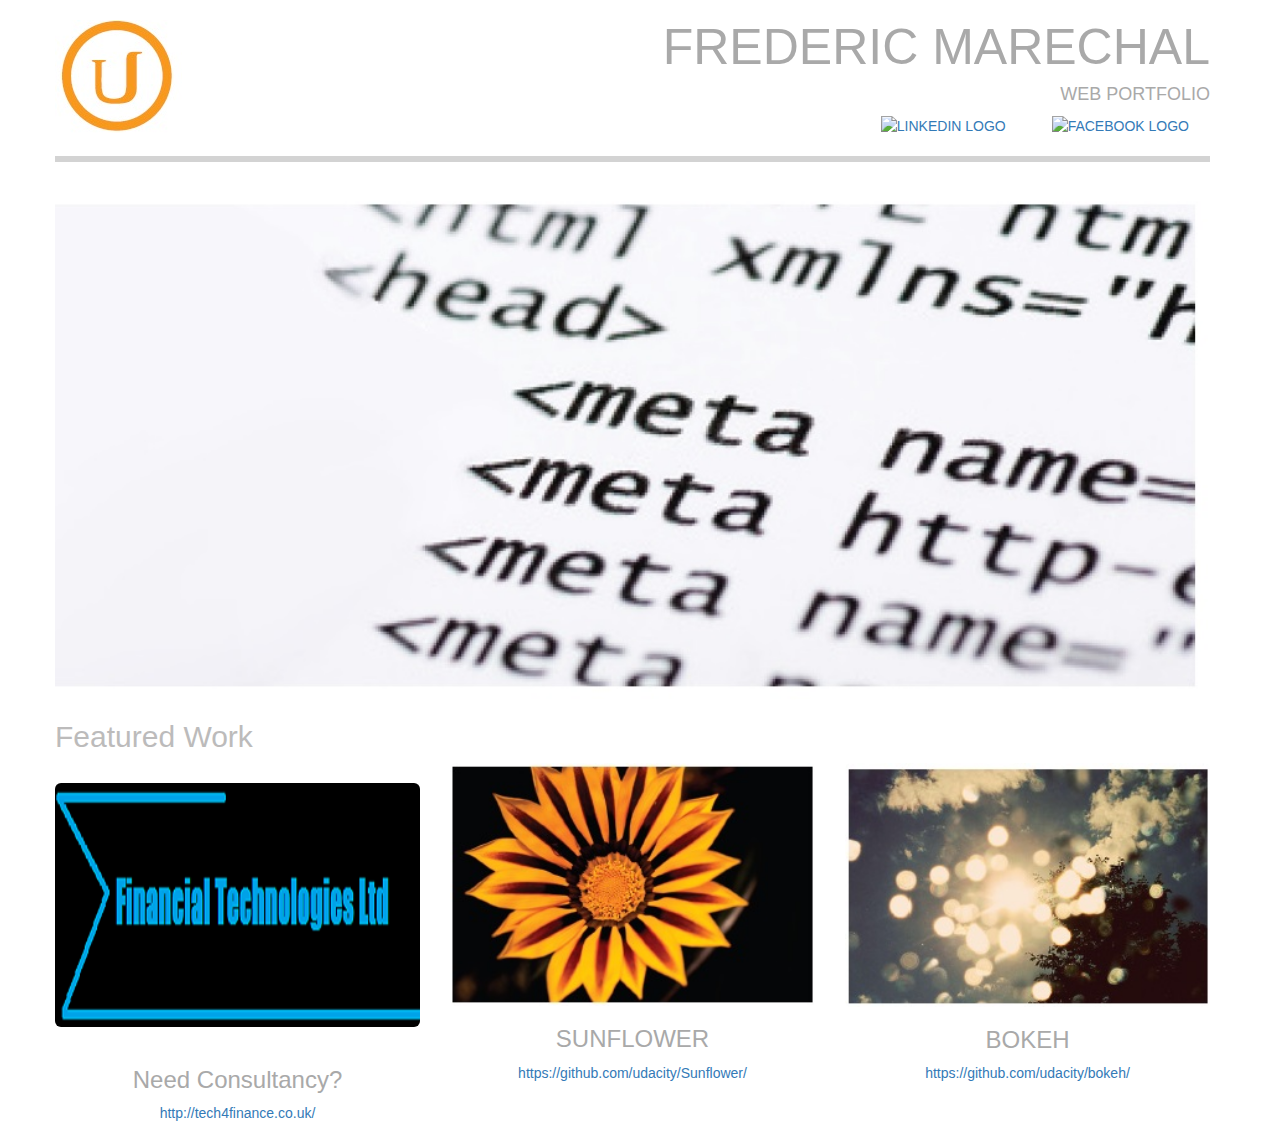
==== index.html @ 35a2f2b2 "Initial commit" ====
<!DOCTYPE html>
<!--Setting the language to English-->
<html lang="en">
<head>
  <!--Setting the char set-->
  <meta charset="utf-8">
  <!--Tell IE use the best engine you've got-->
  <meta http-equiv="X-AU-Comptaible" content="IE=edge">
  <!--This is mobile, how to display the page initially when it loads -->
  <!-- This defines the area of the screen the browser can render content to -->
  <!-- Hardware pixel (HP) are different on each application (desktop, phone, tablet) => each device have an inbuilt ratio factor between HP and DIP
  <!-- width=device-width => instructs the page to match the screen width and deice independent pixel (DIP) => reflow content on any screen size -->
  <!-- initial-scale=1 => 1 to 1 relationship between DIP and CSS pixel => then we use the CSS pixel and the DIP will be resize following the CSS without scaling -->
  <meta name="viewport" content="width=device-width, initial-scale=1">
  <title>Framework</title>
  <!-- link to my custom ccs-->
  <link rel="stylesheet" href="css/main.css">
  <!-- boostrap css-->
    <link rel="stylesheet" href="css/bootstrap.css">
    <link rel="stylesheet" href="css/bootstrap.min.css">
    <link rel="stylesheet" href="css/bootstrap-theme.css">
    <link rel="stylesheet" href="css/bootstrap-theme.min.css">
    <link rel="stylesheet" href="css/bootstrap-responsive.css">
    <link rel="stylesheet" href="css/main.css">
  <link rel="stylesheet" href="css/styles.css">
  <!-- link to google font css - to ensure style are comapible across all browsers-->
  <link href='http://fonts.googleapis.com/css?family=Lato' rel="stylesheet" type="' text/css'">
  <!-- to ensure style are comapible across all browsers-->
  <link rel="stylesheet" src="//normalize-css.google.com/svn/trunk/normalize.css">

  <!-- Load scripts -->
  <script type="text/javascript" src="lib/jquery-2.0.3.intellisense.js"></script>
  <script type="text/javascript" src="lib/jquery-2.0.3.js"></script>
  <script type="text/javascript" src="lib/jquery-2.0.3.min.js"></script>
  <script type="text/javascript" src="lib/jquery-2.0.3.min.map"></script>
  <script type="text/javascript" src="lib/bootstrap.js"></script>
</head>
<body>

<!-- Modal -->
<div class="modal fade" id="flowerModal" tabindex="-1" role="dialog" aria-labelledby="myModalLabel" aria-hidden="true">
  <div class="modal-dialog">
    <div class="modal-content">
      <div class="modal-header">
        <h4 class="modal-title" id="flowerLabel">Work In Progress</h4>
      </div>
      <div class="modal-body">
        <img class="img-responsive" src="images/flower.jpg">
        This section is under construction.
      </div>
      <div class="modal-footer">
        <button type="button" class="btn btn-default" data-dismiss="modal">Close</button>
      </div>
    </div>
  </div>
</div>
<div class="modal fade" id="bokehModal" tabindex="-1" role="dialog" aria-labelledby="myModalLabel" aria-hidden="true">
  <div class="modal-dialog">
    <div class="modal-content">
      <div class="modal-header">
        <h4 class="modal-title" id="bokehLabel">Work In Progress</h4>
      </div>
      <div class="modal-body">
        <img class="img-responsive" src="images/flower.jpg">
        This section is under construction.
      </div>
      <div class="modal-footer">
        <button type="button" class="btn btn-default" data-dismiss="modal">Close</button>
      </div>
    </div>
  </div>
</div>

<div class ="container">
  <div class ="row">
    <div class ="col-md-6">
      <img class ="title-logo img-responsive" src="images/udacity.jpg" alt="Udacity logo">
    </div>
    <div class ="col-md-6 text-right text-uppercase">
      <h1 class="title-super text-thin">Frederic Marechal</h1>
      <h4 class="uppercase">Web Portfolio</h4>
       <a href="https://uk.linkedin.com/in/fredericmarechal"><img class="opaque hover-translucify" src="//lh3.googleusercontent.com/QYc6x0N8FRvQzzxhOxPk2DAcY4A5z1gTl_S0EdjnuHdI6w_RebVBbB6Ecyp4cVVplAplaB1sjOpHbYI_heg=s31#w=66&amp;h=66" srcset="//lh3.googleusercontent.com/QYc6x0N8FRvQzzxhOxPk2DAcY4A5z1gTl_S0EdjnuHdI6w_RebVBbB6Ecyp4cVVplAplaB1sjOpHbYI_heg=s62#w=66&amp;h=66 2x" alt="LinkedIn logo" title="LinkedIn"></a>
       <a href="https://www.facebook.com/frederic.marechal.963"><img class="opaque hover-translucify" src="//lh3.googleusercontent.com/u9HRGSFaLyL6qjMyTxlzsolGg7stZiVIT-RIp1bvKE0eOWnXpIreQPz-hFIYgePE4xN0YNmgQjRTVYBdjrs=s31#w=66&amp;h=66" srcset="//lh3.googleusercontent.com/u9HRGSFaLyL6qjMyTxlzsolGg7stZiVIT-RIp1bvKE0eOWnXpIreQPz-hFIYgePE4xN0YNmgQjRTVYBdjrs=s62#w=66&amp;h=66 2x" alt="Facebook logo" title="Facebook"></a>
    </div>
  </div>
  <div class ="row">
    <div class ="col-md-12">
      <hr>
    </div>
  </div>
  <div class ="row">
    <div class ="col-md-12">
      <img class ="img-responsive img-rounded img-size" src="images/background-image.jpg" alt="Background Image">
    </div>
  </div>
  <div class ="row">
      <div class ="col-md-12">
        <h2 class="text-muted">Featured Work</h2>
      </div>
  </div>
  <div class ="row text-center">
    <div class ="col-md-4">
      <a href="http://tech4finance.co.uk">
        <img class ="img-responsive img-rounded img-size" src="images/sigmalogoblack.png" alt="tech4finance">
      </a>
      <h3 class="uppercase">Need Consultancy?</h3>
      <p><a href="http://tech4finance.co.uk">http://tech4finance.co.uk/</a></p>
    </div>
    <div class ="col-md-4">
        <img class ="img-responsive img-rounded img-size" src="images/flower.jpg" alt="flower" data-toggle="modal" data-target ="#flowerModal">
      <h3 class="uppercase">SUNFLOWER</h3>
      <p><a href="https://github.com/udacity/Sunflower/">https://github.com/udacity/Sunflower/</a></p>
    </div>
    <div class ="col-md-4">
        <img class ="img-responsive img-rounded img-size" src="images/bokeh.jpg" alt="bokeh" data-toggle="modal" data-target ="#bokehModal">
      <h3 class="uppercase">BOKEH</h3>
      <p><a href="https://github.com/udacity/bokeh/">https://github.com/udacity/bokeh/</a></p>
    </div>
  </div>
</div>
</body>
</html>
---- css/main.css ----
/* called in the .html file => see link href='http://fonts.googleapis.com/css?family=Lato' rel="stylesheet" type="' text/css'">*/
/* Set the border to see where the elements are */
/** {
    border: 1px solid blue !important;
}*/

/*Will only apply when screen is less than 300px -> the responsive design is going to kick in*/
/*In this case the background-color of h1 will become blue */
/*could call another styles.css based on the condition */
/*we could have several media queries with different break point and different condition => to increase responsiveness */
@media only screen /*'print' for printing stuff*/ and (max-width: 500px /*this is the break point*/) {
    h1 {
        background-color: blue;
    }

}
---- css/main.css ----
/* called in the .html file => see link href='http://fonts.googleapis.com/css?family=Lato' rel="stylesheet" type="' text/css'">*/
/* Set the border to see where the elements are */
/** {
    border: 1px solid blue !important;
}*/

/*Will only apply when screen is less than 300px -> the responsive design is going to kick in*/
/*In this case the background-color of h1 will become blue */
/*could call another styles.css based on the condition */
/*we could have several media queries with different break point and different condition => to increase responsiveness */
@media only screen /*'print' for printing stuff*/ and (max-width: 500px /*this is the break point*/) {
    h1 {
        background-color: blue;
    }

}
---- css/styles.css ----
/*catch all to ensure these items do not overflow their container*/
img, embed, object, video {
    max-width:100%;
}

/*tap target min size to ensure they can be hit well what ever the devide*/
nav, a, button, video {
    min-width:48px;
    min-width:48px;
    padding: 1.5em; /* space bweteen elem => 1.5 size of the nav, a, button, video tags */
}

/*affect elements in the body*/
body
{
    font-family: 'Lato',  sans-serif;
    color:darkgray;
    font-weight:300;
}

hr {
    border: solid lightgrey;
}

.text-muted {
    color: #BCBBBB;
}

.text-thin {
    font-weight:100;
}

.title-super{
    font-size: 50px;
}

.title-logo{
    margin-top: 20px;
}

.img-size
{
    width: 100%;
    height: 100%;
}
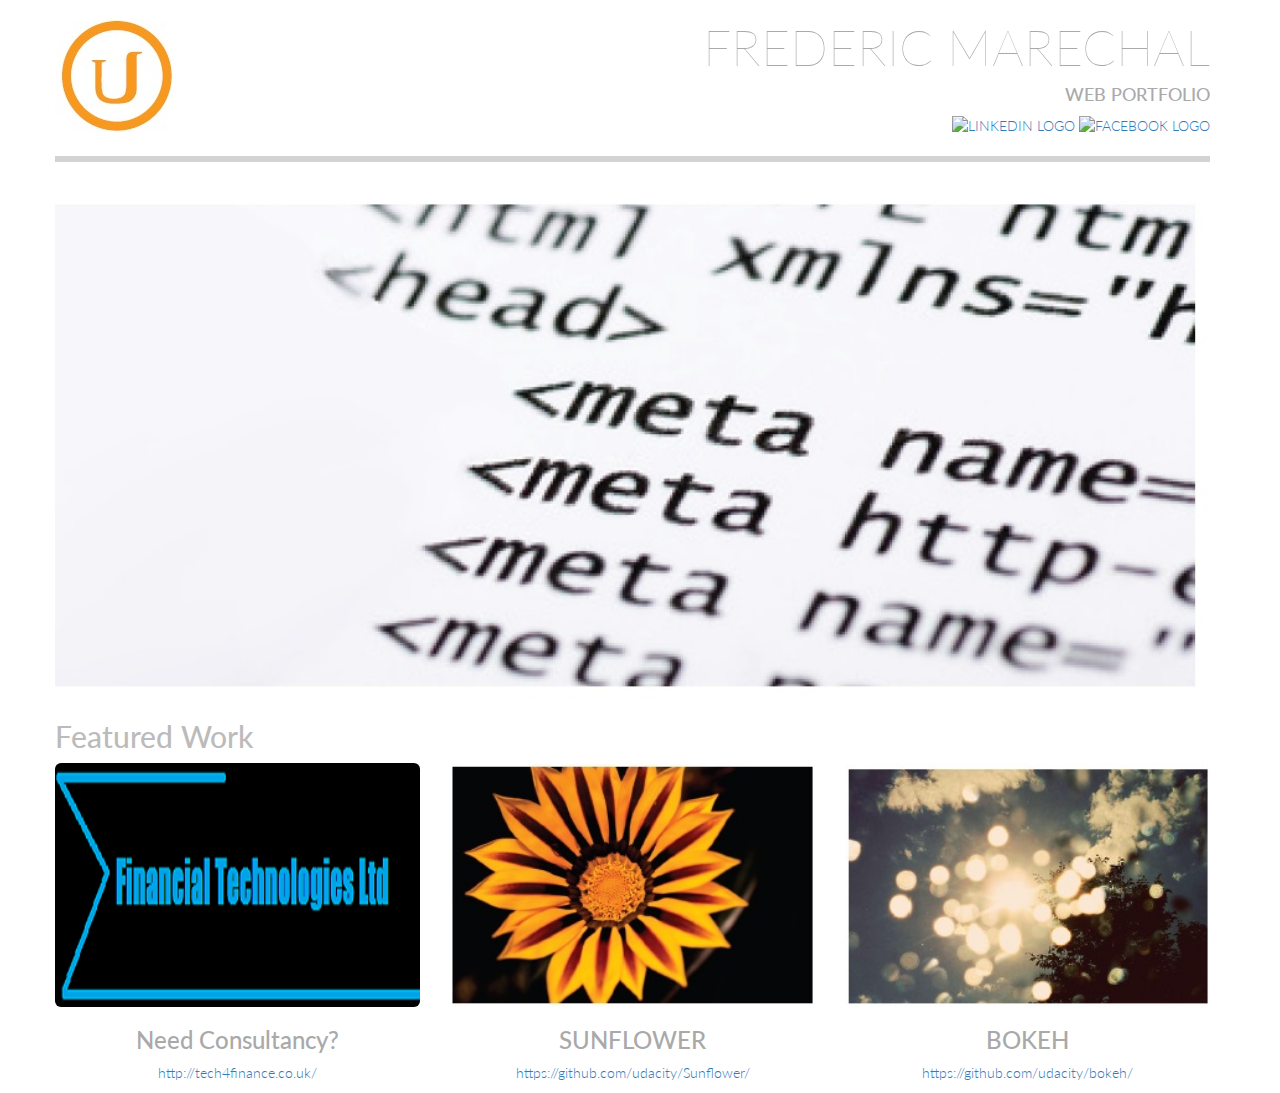
==== commit 297b4af8: "changes made following advices of the HTML5 validator" ====
--- a/index.html
+++ b/index.html
@@ -5,10 +5,10 @@
   <!--Setting the char set-->
   <meta charset="utf-8">
   <!--Tell IE use the best engine you've got-->
-  <meta http-equiv="X-AU-Comptaible" content="IE=edge">
-  <!--This is mobile, how to display the page initially when it loads -->
+  <meta http-equiv="X-UA-Compatible" content="IE=edge">
+<!--This is mobile, how to display the page initially when it loads -->
   <!-- This defines the area of the screen the browser can render content to -->
-  <!-- Hardware pixel (HP) are different on each application (desktop, phone, tablet) => each device have an inbuilt ratio factor between HP and DIP
+  <!-- Hardware pixel (HP) are different on each application (desktop, phone, tablet) => each device have an inbuilt ratio factor between HP and DIP -->
   <!-- width=device-width => instructs the page to match the screen width and deice independent pixel (DIP) => reflow content on any screen size -->
   <!-- initial-scale=1 => 1 to 1 relationship between DIP and CSS pixel => then we use the CSS pixel and the DIP will be resize following the CSS without scaling -->
   <meta name="viewport" content="width=device-width, initial-scale=1">
@@ -24,9 +24,9 @@
     <link rel="stylesheet" href="css/main.css">
   <link rel="stylesheet" href="css/styles.css">
   <!-- link to google font css - to ensure style are comapible across all browsers-->
-  <link href='http://fonts.googleapis.com/css?family=Lato' rel="stylesheet" type="' text/css'">
+  <link href='http://fonts.googleapis.com/css?family=Lato' rel="stylesheet" type="text/css">
   <!-- to ensure style are comapible across all browsers-->
-  <link rel="stylesheet" src="//normalize-css.google.com/svn/trunk/normalize.css">
+  <link rel="stylesheet" src="//normalize-css.googlecode.com/svn/trunk/normalize.css" />
 
   <!-- Load scripts -->
   <script type="text/javascript" src="lib/jquery-2.0.3.intellisense.js"></script>
@@ -38,14 +38,14 @@
 <body>
 
 <!-- Modal -->
-<div class="modal fade" id="flowerModal" tabindex="-1" role="dialog" aria-labelledby="myModalLabel" aria-hidden="true">
+<div class="modal fade" id="flowerModal" tabindex="-1" role="dialog" aria-labelledby="flowerModal" aria-hidden="true">
   <div class="modal-dialog">
     <div class="modal-content">
       <div class="modal-header">
         <h4 class="modal-title" id="flowerLabel">Work In Progress</h4>
       </div>
       <div class="modal-body">
-        <img class="img-responsive" src="images/flower.jpg">
+        <img class="img-responsive" src="images/flower.jpg" alt="flower">
         This section is under construction.
       </div>
       <div class="modal-footer">
@@ -54,14 +54,14 @@
     </div>
   </div>
 </div>
-<div class="modal fade" id="bokehModal" tabindex="-1" role="dialog" aria-labelledby="myModalLabel" aria-hidden="true">
+<div class="modal fade" id="bokehModal" tabindex="-1" role="dialog" aria-labelledby="bokehModal" aria-hidden="true">
   <div class="modal-dialog">
     <div class="modal-content">
       <div class="modal-header">
         <h4 class="modal-title" id="bokehLabel">Work In Progress</h4>
       </div>
       <div class="modal-body">
-        <img class="img-responsive" src="images/flower.jpg">
+        <img class="img-responsive" src="images/boreh.jpg" alt="boreh">
         This section is under construction.
       </div>
       <div class="modal-footer">
--- a/css/styles.css
+++ b/css/styles.css
@@ -7,7 +7,7 @@
 nav, a, button, video {
     min-width:48px;
     min-width:48px;
-    padding: 1.5em; /* space bweteen elem => 1.5 size of the nav, a, button, video tags */
+    /*padding: 1.5em;  space bweteen elem => 1.5 size of the nav, a, button, video tags */
 }
 
 /*affect elements in the body*/
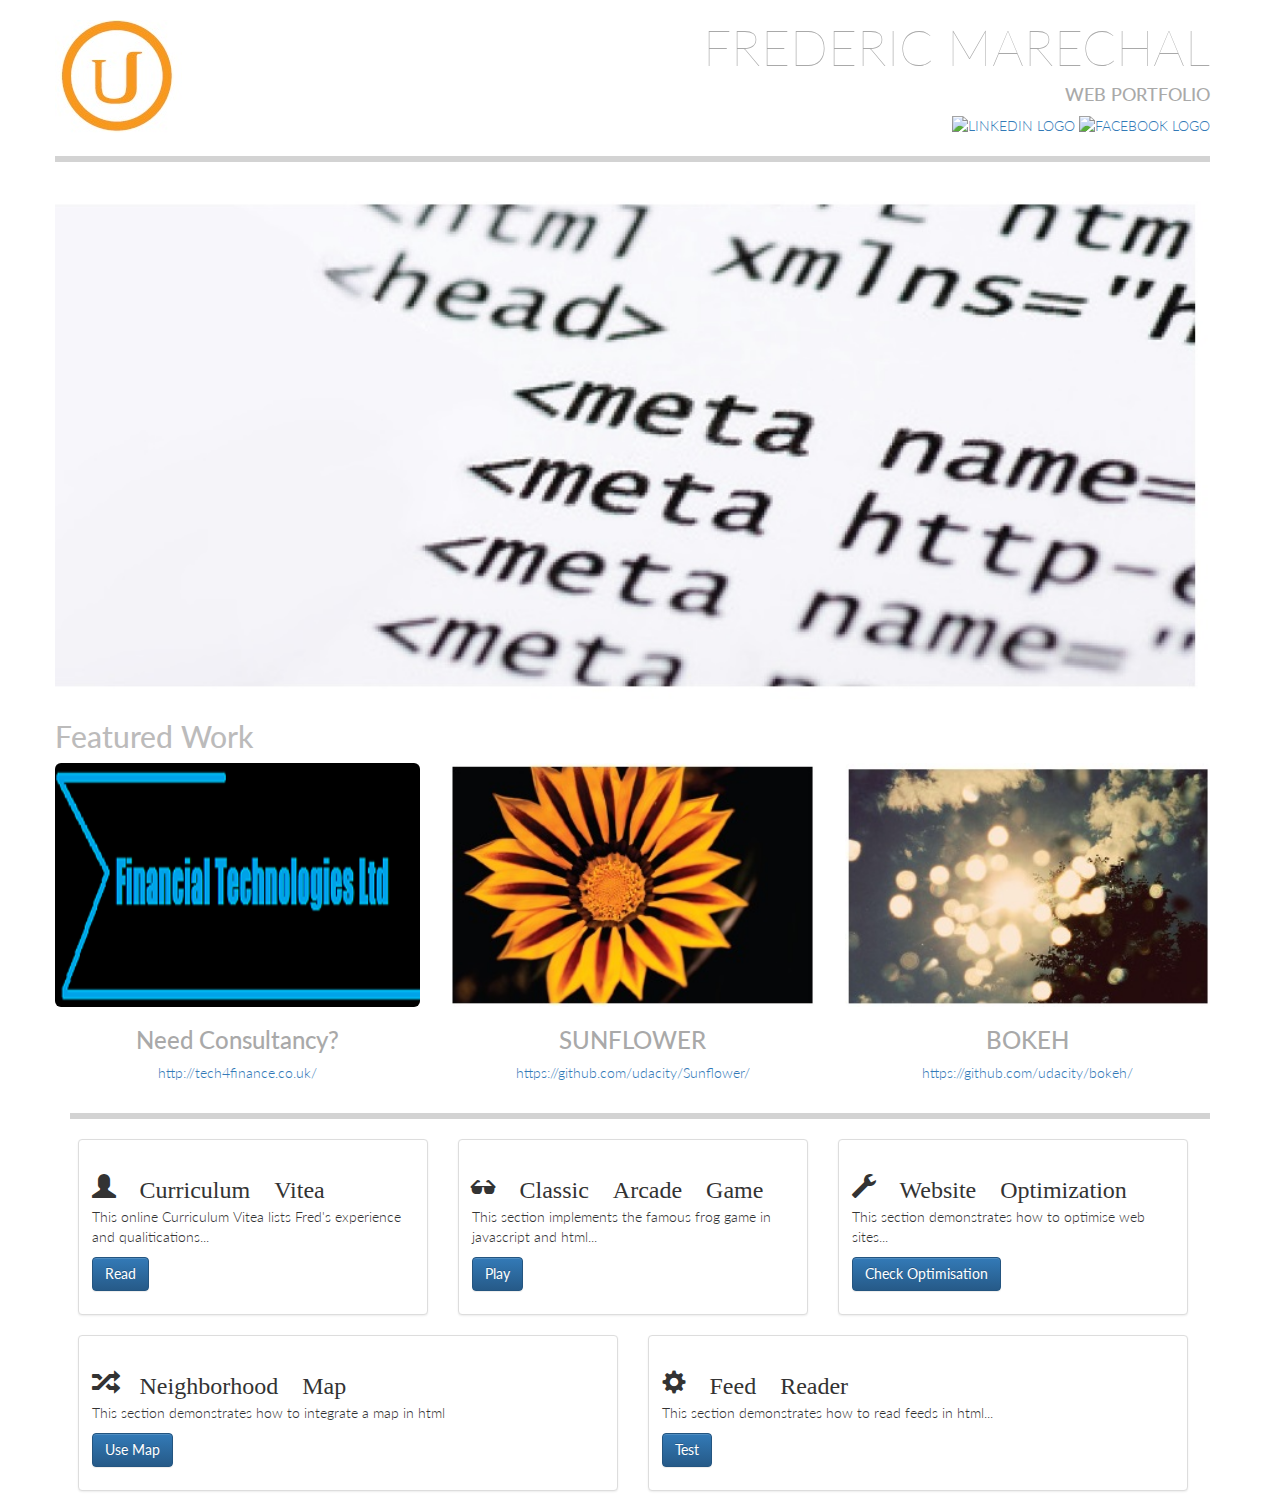
==== commit ce0448de: "addition of the extra projects boxes at the end of the file" ====
--- a/index.html
+++ b/index.html
@@ -54,14 +54,14 @@
     </div>
   </div>
 </div>
-<div class="modal fade" id="bokehModal" tabindex="-1" role="dialog" aria-labelledby="bokehModal" aria-hidden="true">
+<div class="modal fade" id="wipModal" tabindex="-1" role="dialog" aria-labelledby="wipModal" aria-hidden="true">
   <div class="modal-dialog">
     <div class="modal-content">
       <div class="modal-header">
-        <h4 class="modal-title" id="bokehLabel">Work In Progress</h4>
+        <h4 class="modal-title" id="wipLabel">Work In Progress</h4>
       </div>
       <div class="modal-body">
-        <img class="img-responsive" src="images/boreh.jpg" alt="boreh">
+        <img class="img-responsive" src="images/bokeh.jpg" alt="bokeh">
         This section is under construction.
       </div>
       <div class="modal-footer">
@@ -98,6 +98,7 @@
         <h2 class="text-muted">Featured Work</h2>
       </div>
   </div>
+  <!-- Template matcher -->
   <div class ="row text-center">
     <div class ="col-md-4">
       <a href="http://tech4finance.co.uk">
@@ -112,11 +113,65 @@
       <p><a href="https://github.com/udacity/Sunflower/">https://github.com/udacity/Sunflower/</a></p>
     </div>
     <div class ="col-md-4">
-        <img class ="img-responsive img-rounded img-size" src="images/bokeh.jpg" alt="bokeh" data-toggle="modal" data-target ="#bokehModal">
+        <img class ="img-responsive img-rounded img-size" src="images/bokeh.jpg" alt="bokeh" data-toggle="modal" data-target ="#wipModal">
       <h3 class="uppercase">BOKEH</h3>
       <p><a href="https://github.com/udacity/bokeh/">https://github.com/udacity/bokeh/</a></p>
     </div>
   </div>
+  <hr>
+  <!-- Extra container -->
+  <div class ="row">
+    <div class ="container">
+      <div class="bs-example" data-example-id="thumbnails-with-custom-content">
+      <div  class="col-sm-2 col-md-4">
+        <div  class="thumbnail">
+          <div class="caption">
+            <h3  class="glyphicon glyphicon-user" aria-hidden="true">  Curriculum Vitea</h3>
+            <p>This online Curriculum Vitea lists Fred's experience and qualitications... </p>
+            <p><a href="#/view2" class="btn btn-primary" role="button" data-toggle="modal" data-target ="#wipModal">Read</a>
+          </div>
+        </div>
+      </div>
+      <div class="col-sm-6 col-md-4">
+        <div class="thumbnail">
+          <div class="caption">
+            <h3 class="glyphicon glyphicon-sunglasses" aria-hidden="true">  Classic Arcade Game </h3>
+            <p>This section implements the famous frog game in javascript and html... </p>
+            <p><a href="#/view2" class="btn btn-primary" role="button" data-toggle="modal" data-target ="#wipModal">Play</a>
+          </div>
+        </div>
+      </div>
+      <div class="col-sm-6 col-md-4">
+        <div class="thumbnail">
+          <div class="caption">
+            <h3 class="glyphicon glyphicon-wrench" aria-hidden="true">  Website Optimization</h3>
+            <p>This section demonstrates how to optimise web sites... </p>
+            <p><a href="#/view2" class="btn btn-primary" role="button" data-toggle="modal" data-target ="#wipModal">Check Optimisation</a>
+          </div>
+        </div>
+      </div>
+      <div class="col-sm-6 col-md-6">
+        <div class="thumbnail">
+          <div class="caption">
+            <h3 class="glyphicon glyphicon-random" aria-hidden="true">  Neighborhood Map</h3>
+            <p>This section demonstrates how to integrate a map in html </p>
+            <p><a href="#/view2" class="btn btn-primary" role="button" data-toggle="modal" data-target ="#wipModal">Use Map</a>
+          </div>
+        </div>
+      </div>
+      <div class="col-sm-6 col-md-6">
+        <div class="thumbnail">
+          <!--<span class="glyphicon glyphicon-user" aria-hidden="true"></span> Star-->
+          <div class="caption">
+            <h3 class="glyphicon glyphicon-cog" aria-hidden="true">  Feed Reader</h3>
+            <p>This section demonstrates how to read feeds in html... </p>
+            <p><a href="#/view2" class="btn btn-primary" role="button" data-toggle="modal" data-target ="#wipModal">Test</a>
+          </div>
+        </div>
+      </div>
+    </div>
+  </div>
+  </div>
 </div>
 </body>
-</html>+</html>
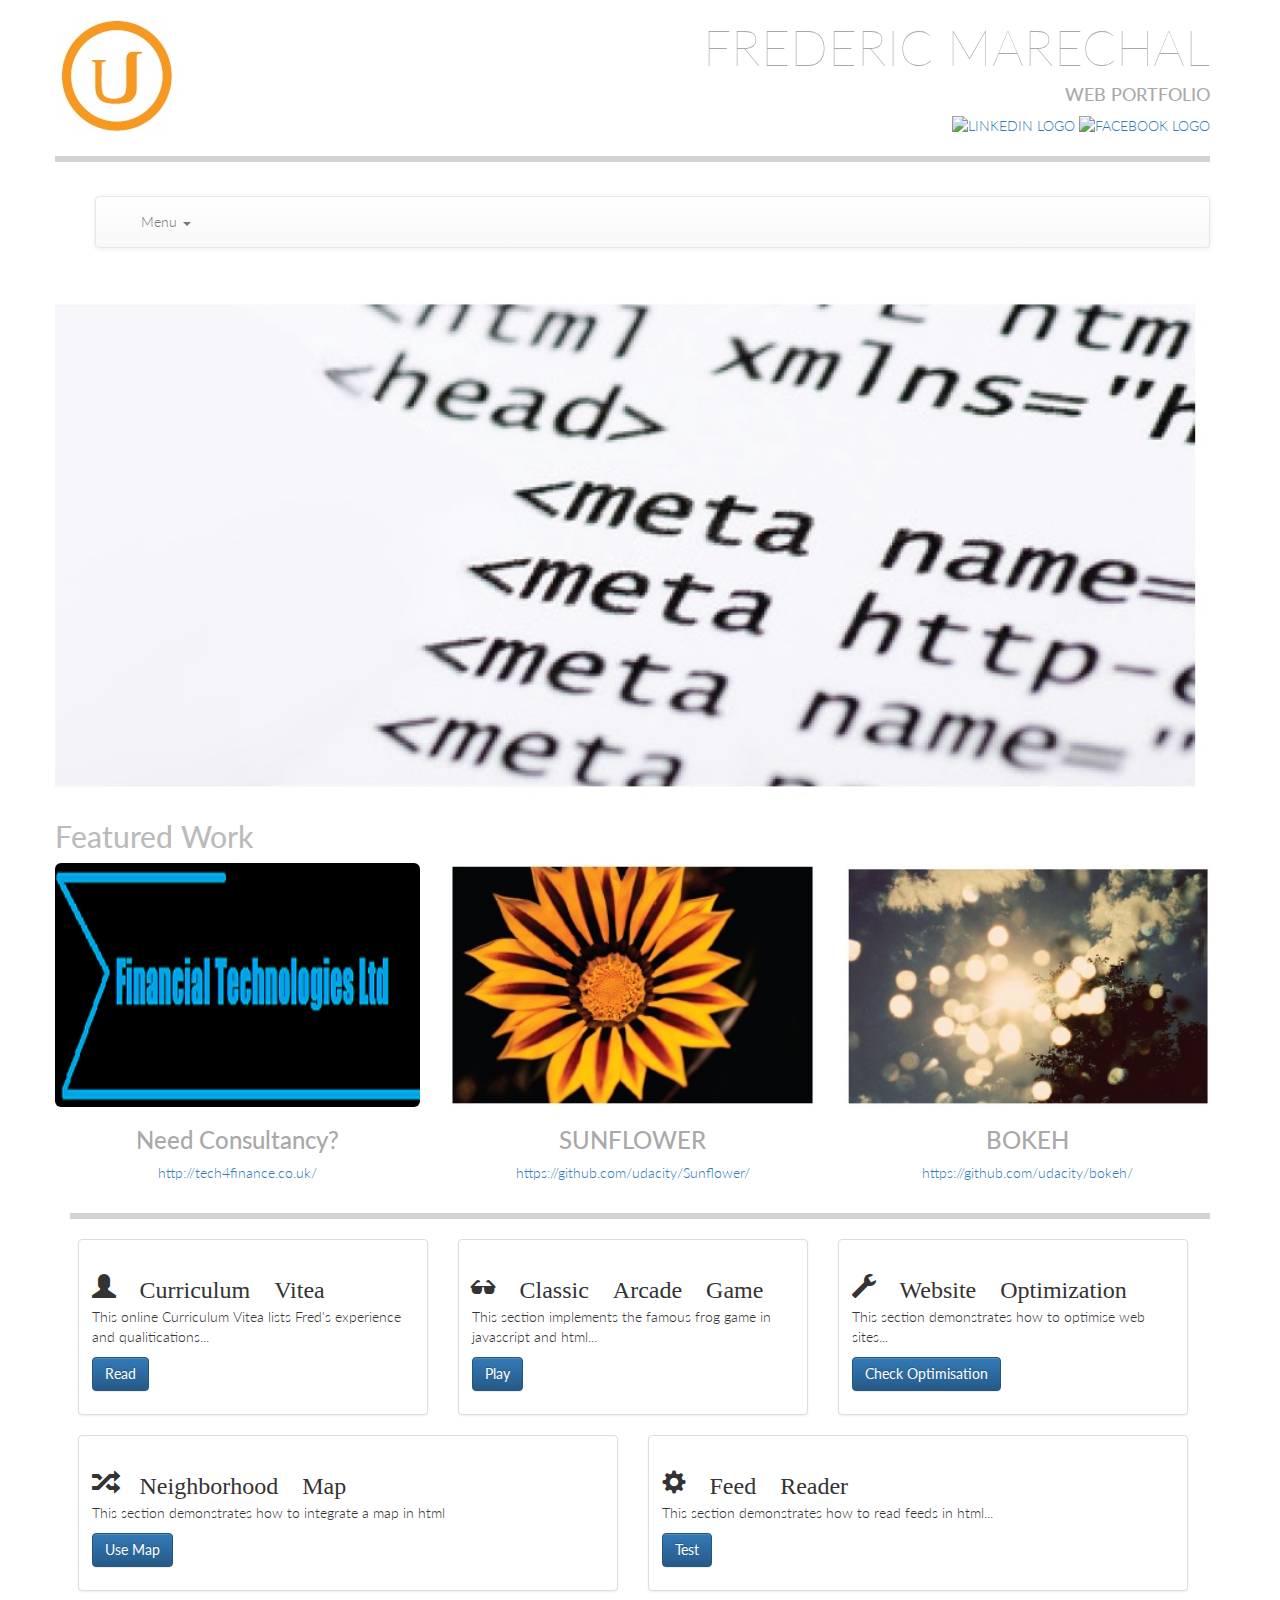
==== commit a4867f6d: "changes followig code reviews 1 and 2" ====
--- a/index.html
+++ b/index.html
@@ -1,177 +1,206 @@
 <!DOCTYPE html>
 <!--Setting the language to English-->
 <html lang="en">
-<head>
-  <!--Setting the char set-->
-  <meta charset="utf-8">
-  <!--Tell IE use the best engine you've got-->
-  <meta http-equiv="X-UA-Compatible" content="IE=edge">
-<!--This is mobile, how to display the page initially when it loads -->
-  <!-- This defines the area of the screen the browser can render content to -->
-  <!-- Hardware pixel (HP) are different on each application (desktop, phone, tablet) => each device have an inbuilt ratio factor between HP and DIP -->
-  <!-- width=device-width => instructs the page to match the screen width and deice independent pixel (DIP) => reflow content on any screen size -->
-  <!-- initial-scale=1 => 1 to 1 relationship between DIP and CSS pixel => then we use the CSS pixel and the DIP will be resize following the CSS without scaling -->
-  <meta name="viewport" content="width=device-width, initial-scale=1">
-  <title>Framework</title>
-  <!-- link to my custom ccs-->
-  <link rel="stylesheet" href="css/main.css">
-  <!-- boostrap css-->
-    <link rel="stylesheet" href="css/bootstrap.css">
-    <link rel="stylesheet" href="css/bootstrap.min.css">
-    <link rel="stylesheet" href="css/bootstrap-theme.css">
-    <link rel="stylesheet" href="css/bootstrap-theme.min.css">
-    <link rel="stylesheet" href="css/bootstrap-responsive.css">
-    <link rel="stylesheet" href="css/main.css">
-  <link rel="stylesheet" href="css/styles.css">
-  <!-- link to google font css - to ensure style are comapible across all browsers-->
-  <link href='http://fonts.googleapis.com/css?family=Lato' rel="stylesheet" type="text/css">
-  <!-- to ensure style are comapible across all browsers-->
-  <link rel="stylesheet" src="//normalize-css.googlecode.com/svn/trunk/normalize.css" />
-
-  <!-- Load scripts -->
-  <script type="text/javascript" src="lib/jquery-2.0.3.intellisense.js"></script>
-  <script type="text/javascript" src="lib/jquery-2.0.3.js"></script>
-  <script type="text/javascript" src="lib/jquery-2.0.3.min.js"></script>
-  <script type="text/javascript" src="lib/jquery-2.0.3.min.map"></script>
-  <script type="text/javascript" src="lib/bootstrap.js"></script>
-</head>
-<body>
-
-<!-- Modal -->
-<div class="modal fade" id="flowerModal" tabindex="-1" role="dialog" aria-labelledby="flowerModal" aria-hidden="true">
-  <div class="modal-dialog">
-    <div class="modal-content">
-      <div class="modal-header">
-        <h4 class="modal-title" id="flowerLabel">Work In Progress</h4>
-      </div>
-      <div class="modal-body">
-        <img class="img-responsive" src="images/flower.jpg" alt="flower">
-        This section is under construction.
-      </div>
-      <div class="modal-footer">
-        <button type="button" class="btn btn-default" data-dismiss="modal">Close</button>
-      </div>
-    </div>
-  </div>
-</div>
-<div class="modal fade" id="wipModal" tabindex="-1" role="dialog" aria-labelledby="wipModal" aria-hidden="true">
-  <div class="modal-dialog">
-    <div class="modal-content">
-      <div class="modal-header">
-        <h4 class="modal-title" id="wipLabel">Work In Progress</h4>
-      </div>
-      <div class="modal-body">
-        <img class="img-responsive" src="images/bokeh.jpg" alt="bokeh">
-        This section is under construction.
-      </div>
-      <div class="modal-footer">
-        <button type="button" class="btn btn-default" data-dismiss="modal">Close</button>
-      </div>
-    </div>
-  </div>
-</div>
-
-<div class ="container">
-  <div class ="row">
-    <div class ="col-md-6">
-      <img class ="title-logo img-responsive" src="images/udacity.jpg" alt="Udacity logo">
-    </div>
-    <div class ="col-md-6 text-right text-uppercase">
-      <h1 class="title-super text-thin">Frederic Marechal</h1>
-      <h4 class="uppercase">Web Portfolio</h4>
-       <a href="https://uk.linkedin.com/in/fredericmarechal"><img class="opaque hover-translucify" src="//lh3.googleusercontent.com/QYc6x0N8FRvQzzxhOxPk2DAcY4A5z1gTl_S0EdjnuHdI6w_RebVBbB6Ecyp4cVVplAplaB1sjOpHbYI_heg=s31#w=66&amp;h=66" srcset="//lh3.googleusercontent.com/QYc6x0N8FRvQzzxhOxPk2DAcY4A5z1gTl_S0EdjnuHdI6w_RebVBbB6Ecyp4cVVplAplaB1sjOpHbYI_heg=s62#w=66&amp;h=66 2x" alt="LinkedIn logo" title="LinkedIn"></a>
-       <a href="https://www.facebook.com/frederic.marechal.963"><img class="opaque hover-translucify" src="//lh3.googleusercontent.com/u9HRGSFaLyL6qjMyTxlzsolGg7stZiVIT-RIp1bvKE0eOWnXpIreQPz-hFIYgePE4xN0YNmgQjRTVYBdjrs=s31#w=66&amp;h=66" srcset="//lh3.googleusercontent.com/u9HRGSFaLyL6qjMyTxlzsolGg7stZiVIT-RIp1bvKE0eOWnXpIreQPz-hFIYgePE4xN0YNmgQjRTVYBdjrs=s62#w=66&amp;h=66 2x" alt="Facebook logo" title="Facebook"></a>
-    </div>
-  </div>
-  <div class ="row">
-    <div class ="col-md-12">
-      <hr>
-    </div>
-  </div>
-  <div class ="row">
-    <div class ="col-md-12">
-      <img class ="img-responsive img-rounded img-size" src="images/background-image.jpg" alt="Background Image">
-    </div>
-  </div>
-  <div class ="row">
-      <div class ="col-md-12">
-        <h2 class="text-muted">Featured Work</h2>
-      </div>
-  </div>
-  <!-- Template matcher -->
-  <div class ="row text-center">
-    <div class ="col-md-4">
-      <a href="http://tech4finance.co.uk">
-        <img class ="img-responsive img-rounded img-size" src="images/sigmalogoblack.png" alt="tech4finance">
-      </a>
-      <h3 class="uppercase">Need Consultancy?</h3>
-      <p><a href="http://tech4finance.co.uk">http://tech4finance.co.uk/</a></p>
-    </div>
-    <div class ="col-md-4">
-        <img class ="img-responsive img-rounded img-size" src="images/flower.jpg" alt="flower" data-toggle="modal" data-target ="#flowerModal">
-      <h3 class="uppercase">SUNFLOWER</h3>
-      <p><a href="https://github.com/udacity/Sunflower/">https://github.com/udacity/Sunflower/</a></p>
-    </div>
-    <div class ="col-md-4">
-        <img class ="img-responsive img-rounded img-size" src="images/bokeh.jpg" alt="bokeh" data-toggle="modal" data-target ="#wipModal">
-      <h3 class="uppercase">BOKEH</h3>
-      <p><a href="https://github.com/udacity/bokeh/">https://github.com/udacity/bokeh/</a></p>
-    </div>
-  </div>
-  <hr>
-  <!-- Extra container -->
-  <div class ="row">
-    <div class ="container">
-      <div class="bs-example" data-example-id="thumbnails-with-custom-content">
-      <div  class="col-sm-2 col-md-4">
-        <div  class="thumbnail">
-          <div class="caption">
-            <h3  class="glyphicon glyphicon-user" aria-hidden="true">  Curriculum Vitea</h3>
-            <p>This online Curriculum Vitea lists Fred's experience and qualitications... </p>
-            <p><a href="#/view2" class="btn btn-primary" role="button" data-toggle="modal" data-target ="#wipModal">Read</a>
+    <head>
+      <!-- Tells the browser what the title of this page should be. -->
+      <title>Prederic Marechal Web Portfolio</title>
+      <!--Setting the char set-->
+      <meta charset="utf-8">
+      <!--Tell IE use the best engine you've got-->
+      <meta http-equiv="X-UA-Compatible" content="IE=edge">
+      <!--This is mobile, how to display the page initially when it loads -->
+      <!-- This defines the area of the screen the browser can render content to -->
+      <!-- Hardware pixel (HP) are different on each application (desktop, phone, tablet) => each device have an inbuilt ratio factor between HP and DIP -->
+      <!-- width=device-width => instructs the page to match the screen width and deice independent pixel (DIP) => reflow content on any screen size -->
+      <!-- initial-scale=1 => 1 to 1 relationship between DIP and CSS pixel => then we use the CSS pixel and the DIP will be resize following the CSS without scaling -->
+      <meta name="viewport" content="width=device-width, initial-scale=1">
+      <!-- link to my custom ccs-->
+      <link rel="stylesheet" href="css/main.css">
+      <!-- boostrap css-->
+      <link rel="stylesheet" href="css/bootstrap.min.css">
+      <link rel="stylesheet" href="css/bootstrap-theme.min.css">
+      <link rel="stylesheet" href="css/bootstrap-responsive.min.css">
+      <link rel="stylesheet" href="css/main.css">
+      <link rel="stylesheet" href="css/styles.css">
+      <!-- link to google font css - to ensure style are comapible across all browsers-->
+      <link href='http://fonts.googleapis.com/css?family=Lato' rel="stylesheet">
+      <!-- to ensure style are comapible across all browsers-->
+      <link rel="stylesheet" href="//normalize-css.googlecode.com/svn/trunk/normalize.css" />
+    </head>
+    <body>
+        <!-- Modal -->
+        <div class="modal fade" id="flowerModal" tabindex="-1" role="dialog" aria-labelledby="flowerModal" aria-hidden="true">
+          <div class="modal-dialog">
+            <div class="modal-content">
+              <div class="modal-header">
+                <h4 class="modal-title" id="flowerLabel">Work In Progress</h4>
+              </div>
+              <div class="modal-body">
+                <img class="img-responsive" src="images/flower.jpg" alt="flower">
+                This section is under construction.
+              </div>
+              <div class="modal-footer">
+                <button type="button" class="btn btn-default" data-dismiss="modal">Close</button>
+              </div>
+            </div>
           </div>
         </div>
-      </div>
-      <div class="col-sm-6 col-md-4">
-        <div class="thumbnail">
-          <div class="caption">
-            <h3 class="glyphicon glyphicon-sunglasses" aria-hidden="true">  Classic Arcade Game </h3>
-            <p>This section implements the famous frog game in javascript and html... </p>
-            <p><a href="#/view2" class="btn btn-primary" role="button" data-toggle="modal" data-target ="#wipModal">Play</a>
+        <div class="modal fade" id="wipModal" tabindex="-1" role="dialog" aria-labelledby="wipModal" aria-hidden="true">
+          <div class="modal-dialog">
+            <div class="modal-content">
+              <div class="modal-header">
+                <h4 class="modal-title" id="wipLabel">Work In Progress</h4>
+              </div>
+              <div class="modal-body">
+                <img class="img-responsive" src="images/bokeh.jpg" alt="bokeh">
+                This section is under construction.
+              </div>
+              <div class="modal-footer">
+                <button type="button" class="btn btn-default" data-dismiss="modal">Close</button>
+              </div>
+            </div>
           </div>
         </div>
-      </div>
-      <div class="col-sm-6 col-md-4">
-        <div class="thumbnail">
-          <div class="caption">
-            <h3 class="glyphicon glyphicon-wrench" aria-hidden="true">  Website Optimization</h3>
-            <p>This section demonstrates how to optimise web sites... </p>
-            <p><a href="#/view2" class="btn btn-primary" role="button" data-toggle="modal" data-target ="#wipModal">Check Optimisation</a>
-          </div>
+        <div class ="container">
+          <header>
+            <div class ="row">
+              <div class ="col-md-6">
+                <img class ="title-logo img-responsive" src="images/udacity.jpg" alt="Udacity logo">
+              </div>
+              <div class ="col-md-6 text-right text-uppercase">
+                <h1 class="title-super text-thin">Frederic Marechal</h1>
+                <h4 class="uppercase">Web Portfolio</h4>
+                <a href="https://uk.linkedin.com/in/fredericmarechal"><img class="opaque hover-translucify" src="//lh3.googleusercontent.com/QYc6x0N8FRvQzzxhOxPk2DAcY4A5z1gTl_S0EdjnuHdI6w_RebVBbB6Ecyp4cVVplAplaB1sjOpHbYI_heg=s31#w=66&amp;h=66" srcset="//lh3.googleusercontent.com/QYc6x0N8FRvQzzxhOxPk2DAcY4A5z1gTl_S0EdjnuHdI6w_RebVBbB6Ecyp4cVVplAplaB1sjOpHbYI_heg=s62#w=66&amp;h=66 2x" alt="LinkedIn logo" title="LinkedIn"></a>
+                <a href="https://www.facebook.com/frederic.marechal.963"><img class="opaque hover-translucify" src="//lh3.googleusercontent.com/u9HRGSFaLyL6qjMyTxlzsolGg7stZiVIT-RIp1bvKE0eOWnXpIreQPz-hFIYgePE4xN0YNmgQjRTVYBdjrs=s31#w=66&amp;h=66" srcset="//lh3.googleusercontent.com/u9HRGSFaLyL6qjMyTxlzsolGg7stZiVIT-RIp1bvKE0eOWnXpIreQPz-hFIYgePE4xN0YNmgQjRTVYBdjrs=s62#w=66&amp;h=66 2x" alt="Facebook logo" title="Facebook"></a>
+              </div>
+            </div>
+            <div class ="row">
+              <div class ="col-md-12">
+                <hr>
+              </div>
+            </div>
+          </header>
+          <menu>
+            <div class ="row">
+              <div class ="col-md-12">
+                <!-- Nav Bar -->
+                <nav class="navbar navbar-default">
+                  <div class="container-fluid">
+                    <!-- Collect the nav links, forms, and other content for toggling -->
+                    <div class="collapse navbar-collapse" id="bs-example-navbar-collapse-1">
+                      <ul class="nav navbar-nav">
+                        <li class="dropdown">
+                          <a href="#" class="dropdown-toggle" data-toggle="dropdown" role="button" aria-haspopup="true" aria-expanded="false">Menu <span class="caret"></span></a>
+                          <ul class="dropdown-menu">
+                            <li><a href="http://tech4finance.co.uk">Need Consultancy?</a></li>
+                            <li><a href="https://github.com/udacity/Sunflower/">Sunflower</a></li>
+                            <li><a href="https://github.com/udacity/bokeh/">Bokeh</a></li>
+                            <li role="separator" class="divider"></li>
+                            <li><a href="https://github.com/udacity/bokeh/">Curriculum Vitea</a></li>
+                            <li><a href="https://github.com/udacity/bokeh/">Classic Acarde Game</a></li>
+                            <li><a href="https://github.com/udacity/bokeh/">Web Optimisation</a></li>
+                            <li><a href="https://github.com/udacity/bokeh/">Neighbour Map</a></li>
+                            <li><a href="https://github.com/udacity/bokeh/">Feed Reader</a></li>
+                          </ul>
+                        </li>
+                      </ul>
+                    </div>
+                  </div>
+                </nav>
+              </div>
+            </div>
+          </menu>
+          <section>
+            <div class ="row">
+              <div class ="col-md-12">
+                <img class ="img-responsive img-rounded img-size" src="images/background-image.jpg" alt="Background Image">
+              </div>
+            </div>
+          </section>
+          <section>
+            <div class ="row">
+              <div class ="col-md-12">
+                <h2 class="text-muted">Featured Work</h2>
+              </div>
+            </div>
+            <!-- Template matcher -->
+            <div class ="row text-center">
+              <div class ="col-md-4">
+                <a href="http://tech4finance.co.uk">
+                  <img class ="img-responsive img-rounded img-size" src="images/sigmalogoblack.png" alt="tech4finance">
+                </a>
+                <h3 class="uppercase">Need Consultancy?</h3>
+                <p><a href="http://tech4finance.co.uk">http://tech4finance.co.uk/</a></p>
+              </div>
+              <div class ="col-md-4">
+                <img class ="img-responsive img-rounded img-size" src="images/flower.jpg" alt="flower" data-toggle="modal" data-target ="#flowerModal">
+                <h3 class="uppercase">SUNFLOWER</h3>
+                <p><a href="https://github.com/udacity/Sunflower/">https://github.com/udacity/Sunflower/</a></p>
+              </div>
+              <div class ="col-md-4">
+                <img class ="img-responsive img-rounded img-size" src="images/bokeh.jpg" alt="bokeh" data-toggle="modal" data-target ="#wipModal">
+                <h3 class="uppercase">BOKEH</h3>
+                <p><a href="https://github.com/udacity/bokeh/">https://github.com/udacity/bokeh/</a></p>
+              </div>
+            </div>
+            <hr>
+            <!-- Extra container -->
+            <div class ="row">
+              <div class ="container">
+                <div class="bs-example" data-example-id="thumbnails-with-custom-content">
+                  <div  class="col-sm-2 col-md-4">
+                    <div  class="thumbnail">
+                      <div class="caption">
+                        <h3  class="glyphicon glyphicon-user" aria-hidden="true">  Curriculum Vitea</h3>
+                        <p>This online Curriculum Vitea lists Fred's experience and qualitications... </p>
+                        <p><a href="https://github.com/udacity/bokeh/" class="btn btn-primary" role="button" data-toggle="modal" data-target ="#wipModal">Read</a>
+                      </div>
+                    </div>
+                  </div>
+                  <div class="col-sm-6 col-md-4">
+                    <div class="thumbnail">
+                      <div class="caption">
+                        <h3 class="glyphicon glyphicon-sunglasses" aria-hidden="true">  Classic Arcade Game </h3>
+                        <p>This section implements the famous frog game in javascript and html... </p>
+                        <p><a href="https://github.com/udacity/bokeh/" class="btn btn-primary" role="button" data-toggle="modal" data-target ="#wipModal">Play</a>
+                      </div>
+                    </div>
+                  </div>
+                  <div class="col-sm-6 col-md-4">
+                    <div class="thumbnail">
+                      <div class="caption">
+                        <h3 class="glyphicon glyphicon-wrench" aria-hidden="true">  Website Optimization</h3>
+                        <p>This section demonstrates how to optimise web sites... </p>
+                        <p><a href="https://github.com/udacity/bokeh/" class="btn btn-primary" role="button" data-toggle="modal" data-target ="#wipModal">Check Optimisation</a>
+                      </div>
+                    </div>
+                  </div>
+                  <div class="col-sm-6 col-md-6">
+                    <div class="thumbnail">
+                      <div class="caption">
+                        <h3 class="glyphicon glyphicon-random" aria-hidden="true">  Neighborhood Map</h3>
+                        <p>This section demonstrates how to integrate a map in html </p>
+                        <p><a href="https://github.com/udacity/bokeh/" class="btn btn-primary" role="button" data-toggle="modal" data-target ="#wipModal">Use Map</a>
+                      </div>
+                    </div>
+                  </div>
+                  <div class="col-sm-6 col-md-6">
+                    <div class="thumbnail">
+                      <!--<span class="glyphicon glyphicon-user" aria-hidden="true"></span> Star-->
+                      <div class="caption">
+                        <h3 class="glyphicon glyphicon-cog" aria-hidden="true">  Feed Reader</h3>
+                        <p>This section demonstrates how to read feeds in html... </p>
+                        <p><a href="https://github.com/udacity/bokeh/" class="btn btn-primary" role="button" data-toggle="modal" data-target ="#wipModal">Test</a>
+                      </div>
+                    </div>
+                  </div>
+                </div>
+              </div>
+            </div>
+          </section>
         </div>
-      </div>
-      <div class="col-sm-6 col-md-6">
-        <div class="thumbnail">
-          <div class="caption">
-            <h3 class="glyphicon glyphicon-random" aria-hidden="true">  Neighborhood Map</h3>
-            <p>This section demonstrates how to integrate a map in html </p>
-            <p><a href="#/view2" class="btn btn-primary" role="button" data-toggle="modal" data-target ="#wipModal">Use Map</a>
-          </div>
-        </div>
-      </div>
-      <div class="col-sm-6 col-md-6">
-        <div class="thumbnail">
-          <!--<span class="glyphicon glyphicon-user" aria-hidden="true"></span> Star-->
-          <div class="caption">
-            <h3 class="glyphicon glyphicon-cog" aria-hidden="true">  Feed Reader</h3>
-            <p>This section demonstrates how to read feeds in html... </p>
-            <p><a href="#/view2" class="btn btn-primary" role="button" data-toggle="modal" data-target ="#wipModal">Test</a>
-          </div>
-        </div>
-      </div>
-    </div>
-  </div>
-  </div>
-</div>
-</body>
-</html>
+        <!-- Load scripts (at the end of the body tag to improve page load performance) -->
+        <script src="lib/jquery-2.0.3.js"></script>
+        <script src="lib/bootstrap.js"></script>
+    </body>
+</html>--- a/css/main.css
+++ b/css/main.css
@@ -12,6 +12,5 @@
     h1 {
         background-color: blue;
     }
-
 }
 
--- a/css/main.css
+++ b/css/main.css
@@ -12,6 +12,5 @@
     h1 {
         background-color: blue;
     }
-
 }
 
--- a/css/styles.css
+++ b/css/styles.css
@@ -1,21 +1,26 @@
 /*catch all to ensure these items do not overflow their container*/
-img, embed, object, video {
-    max-width:100%;
+img,
+embed,
+object,
+video {
+    max-width: 100%;
 }
 
 /*tap target min size to ensure they can be hit well what ever the devide*/
-nav, a, button, video {
-    min-width:48px;
-    min-width:48px;
+nav,
+a,
+button,
+video {
+    min-width: 48px;
+    min-width: 48px;
     /*padding: 1.5em;  space bweteen elem => 1.5 size of the nav, a, button, video tags */
 }
 
 /*affect elements in the body*/
-body
-{
-    font-family: 'Lato',  sans-serif;
-    color:darkgray;
-    font-weight:300;
+body {
+    font-family: "Lato",  sans-serif;
+    color: darkgray;
+    font-weight: 300;
 }
 
 hr {
@@ -23,24 +28,22 @@
 }
 
 .text-muted {
-    color: #BCBBBB;
+    color: #bcbbbb;
 }
 
 .text-thin {
-    font-weight:100;
+    font-weight: 100;
 }
 
-.title-super{
+.title-super {
     font-size: 50px;
 }
 
-.title-logo{
+.title-logo {
     margin-top: 20px;
 }
 
-.img-size
-{
+.img-size {
     width: 100%;
-    height: 100%;
-}
-
+    height: auto;
+}